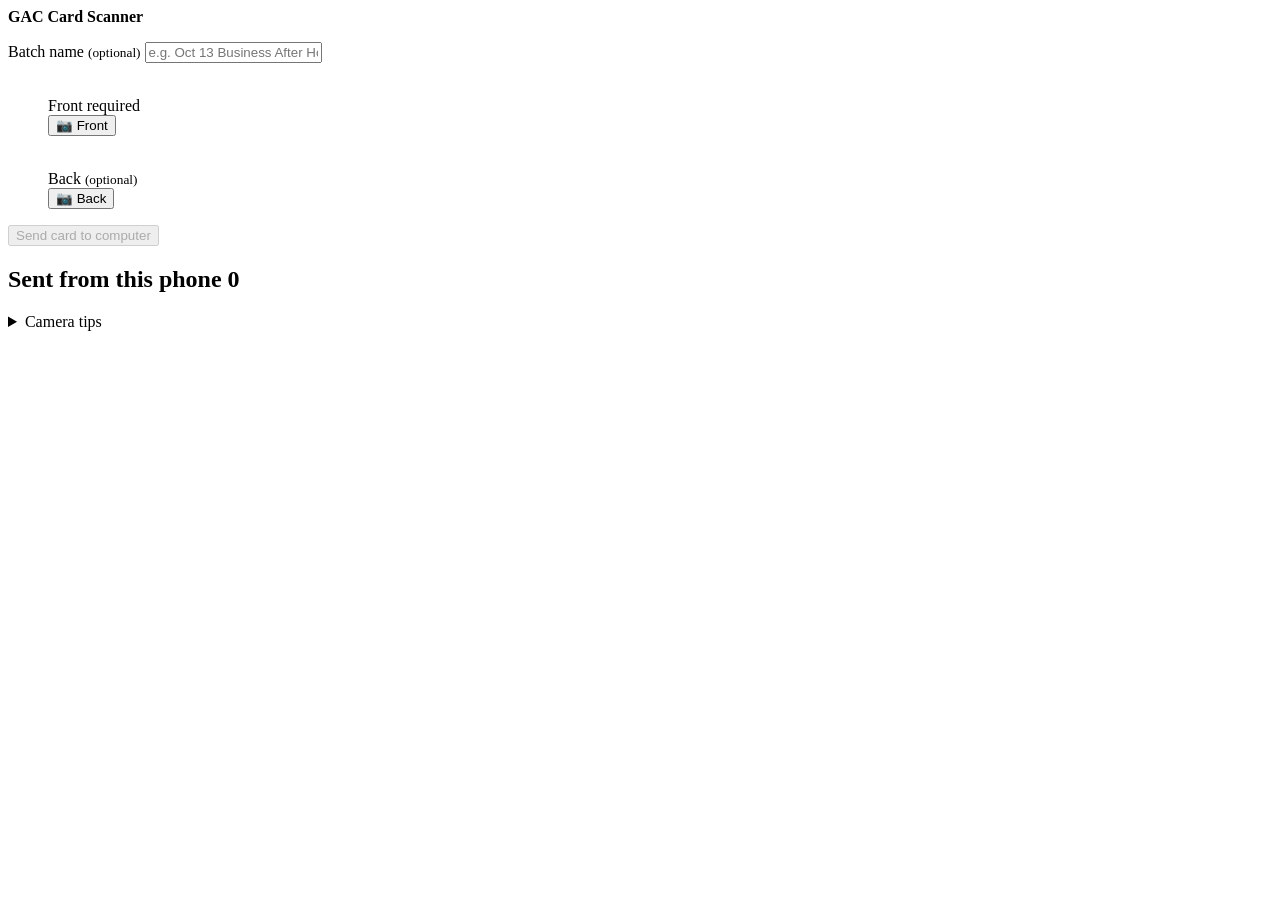
==== app/static/phone/index.html @ 70389daf "v0.2.0: sync app from pilot rounds 6-17 (version-required locking, export sign-off checks, paginatio" ====
<!doctype html><html lang="en"><head><meta charset="utf-8">
<meta name="viewport" content="width=device-width,initial-scale=1,viewport-fit=cover"><meta name="theme-color" content="#00467f">
<meta name="apple-mobile-web-app-capable" content="yes"><meta name="mobile-web-app-capable" content="yes">
<title>Scan cards · GAC Card Scanner</title>
<link rel="manifest" href="/m/manifest.webmanifest"><link rel="apple-touch-icon" href="/m/icon-192.png"><link rel="stylesheet" href="/m/phone.css"></head>
<body>
<header class="top"><b>GAC Card Scanner</b><span id="exp" class="small"></span></header>
<main class="wrap">
  <p class="small" id="who"></p>
  <label for="batch">Batch name <small>(optional)</small></label>
  <input id="batch" maxlength="60" placeholder="e.g. Oct 13 Business After Hours" autocomplete="off">
  <div id="live" hidden>
    <div class="cam"><video id="video" playsinline muted></video><div class="guide" aria-hidden="true"></div></div>
    <button class="btn primary big" id="snap" type="button">Capture</button>
  </div>
  <div class="sides">
    <figure class="side" id="sideFront"><img id="pFront" alt=""><figcaption>Front <span class="req">required</span></figcaption>
      <button class="btn primary" id="bFront" type="button">📷 Front</button></figure>
    <figure class="side" id="sideBack"><img id="pBack" alt=""><figcaption>Back <small>(optional)</small></figcaption>
      <button class="btn" id="bBack" type="button">📷 Back</button></figure>
  </div>
  <input id="fFront" type="file" accept="image/*" capture="environment" hidden>
  <input id="fBack" type="file" accept="image/*" capture="environment" hidden>
  <button class="btn primary big" id="send" type="button" disabled>Send card to computer</button>
  <p id="msg" role="status" aria-live="polite"></p>
  <h2>Sent from this phone <span id="count" class="badge">0</span></h2>
  <ul id="list" class="list"></ul>
  <details class="small"><summary>Camera tips</summary>
    <p>Lay the card flat on a dark surface, fill the frame, avoid glare. The computer straightens and crops the card automatically.</p>
    <p id="camNote"></p></details>
</main>
<script src="/m/phone.js"></script></body></html>
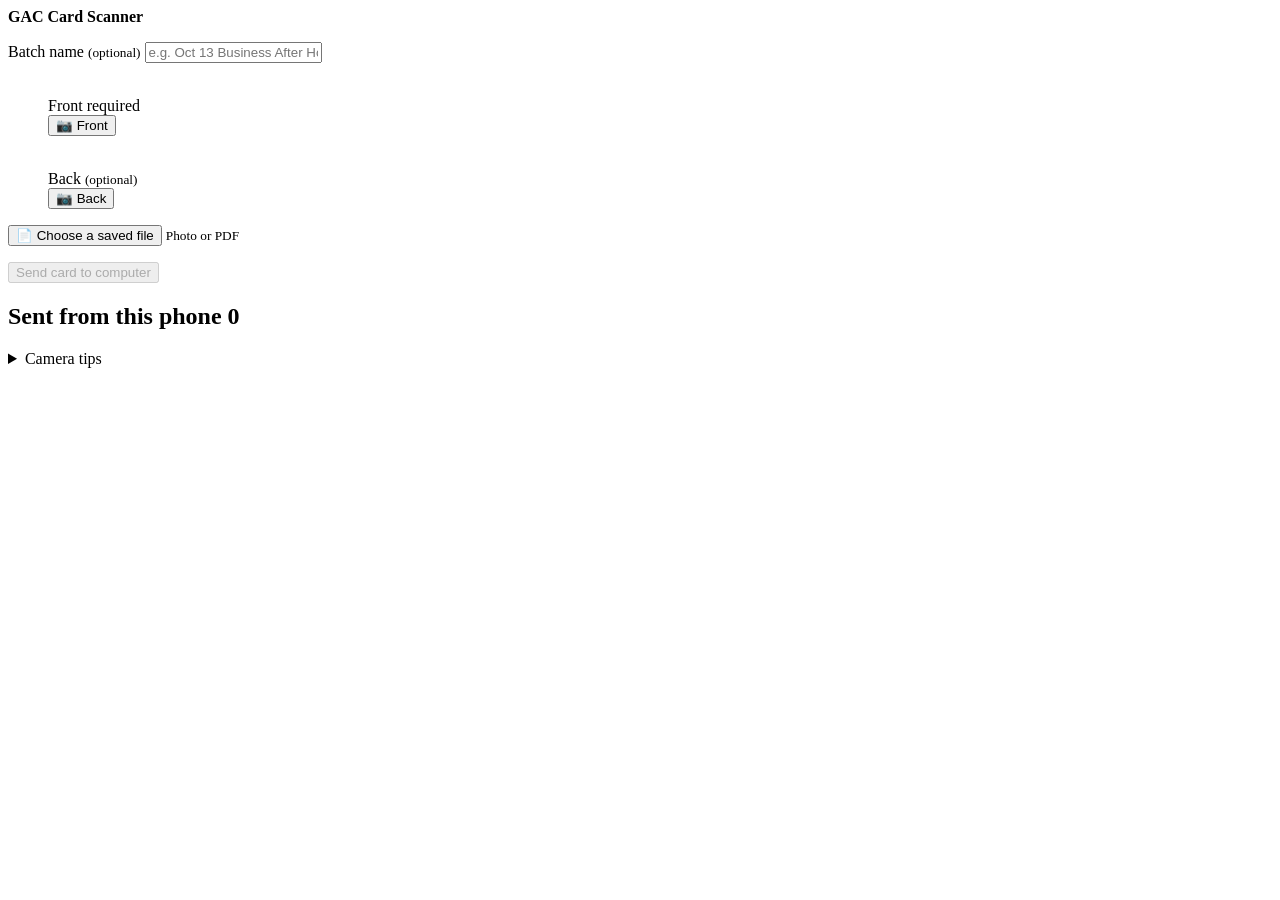
==== commit fc4664d1: "v0.3.0: sync app from pilot rounds 18-24 (PDF/HEIC input, misread blocks with reasoned confirms, new" ====
--- a/app/static/phone/index.html
+++ b/app/static/phone/index.html
@@ -19,7 +19,9 @@
     <figure class="side" id="sideBack"><img id="pBack" alt=""><figcaption>Back <small>(optional)</small></figcaption>
       <button class="btn" id="bBack" type="button">📷 Back</button></figure>
   </div>
+  <p class="small"><button class="btn small" id="bFile" type="button">📄 Choose a saved file</button> <small>Photo or PDF</small></p>
   <input id="fFront" type="file" accept="image/*" capture="environment" hidden>
+  <input id="fFile" type="file" accept="image/*,.heic,.heif,image/heic,image/heif,.pdf,application/pdf" hidden>
   <input id="fBack" type="file" accept="image/*" capture="environment" hidden>
   <button class="btn primary big" id="send" type="button" disabled>Send card to computer</button>
   <p id="msg" role="status" aria-live="polite"></p>
